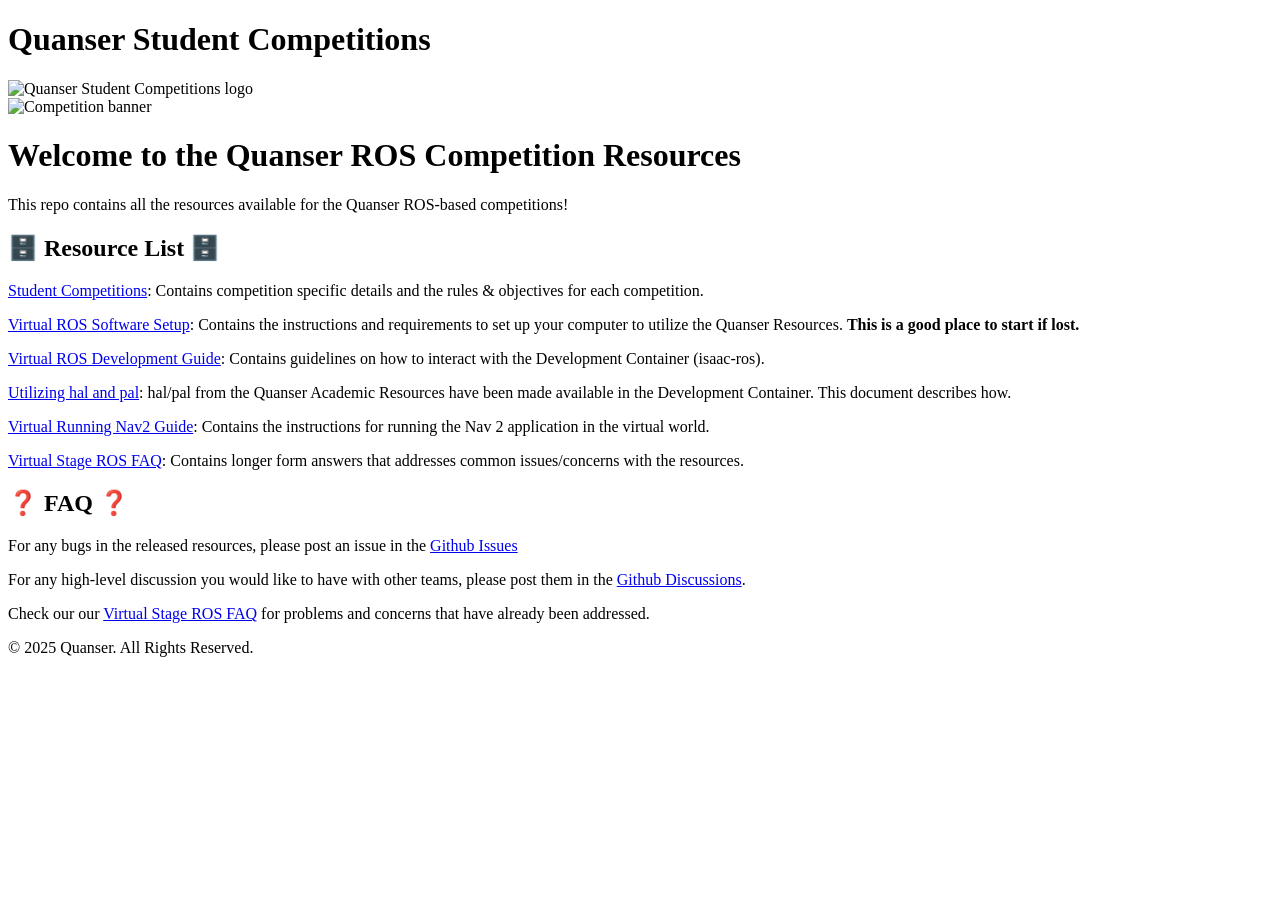
==== index.html @ 64625937 "Update ROS resources from private repo" ====
<!DOCTYPE html>
<html lang="en">
    <head>
        <meta charset="utf-8">
        <title>Welcome to the Quanser ROS Competition Resources</title>
        <meta name="viewport" content="width=device-width, initial-scale=1">
        <meta name="color-scheme" content="light dark">
        <link rel="stylesheet" href="../../pages/assets/style.css">
    </head>
    <body>
        <header class="site-header">
            <div class="header-inner">
                <div class="header-left">
                    
                </div>

                <div class="header-middle">
                    <h1>Quanser Student Competitions</h1>
                </div>

                <div class="header-right">
                    <img src="../../pages/assets/logos/full colour_dark background_tagline.png" alt="Quanser Student Competitions logo" class="site-logo">
                </div>
            </div>
            <div class="header-banner">
                <img src="../../pages/assets/banners/quanser_banner.jpg" alt="Competition banner" class="header-banner-img">
            </div>
        </header>

        <main class="content">
            <h1 id="welcome-to-the-quanser-ros-competition-resources">Welcome to the Quanser ROS Competition Resources</h1>
<p>This repo contains all the resources available for the Quanser ROS-based competitions!</p>
<h2 id="resource-list">🗄️ Resource List 🗄️</h2>
<p><a href="https://quanser.github.io/student-competitions/">Student Competitions</a>: Contains competition specific details and the rules &amp; objectives for each competition.</p>
<p><a href="./Virtual_ROS_Resources/Virtual_ROS_Software_Setup.html">Virtual ROS Software Setup</a>: Contains the instructions and requirements to set up your computer to utilize the Quanser Resources. <strong>This is a good place to start if lost.</strong></p>
<p><a href="./Virtual_ROS_Resources/Virtual_ROS_Development_Guide.html">Virtual ROS Development Guide</a>: Contains guidelines on how to interact with the Development Container (isaac-ros).</p>
<p><a href="./Virtual_ROS_Resources/Utilizing_hal_and_pal.html">Utilizing hal and pal</a>: hal/pal from the Quanser Academic Resources have been made available in the Development Container. This document describes how.</p>
<p><a href="./Virtual_ROS_Resources/Virtual_Running_Nav2_Guide.html">Virtual Running Nav2 Guide</a>: Contains the instructions for running the Nav 2 application in the virtual world.</p>
<p><a href="./Virtual_ROS_Resources/Virtual_Stage_ROS_FAQ.html">Virtual Stage ROS FAQ</a>: Contains longer form answers that addresses common issues/concerns with the resources.</p>
<h2 id="faq">❓ FAQ ❓</h2>
<p>For any bugs in the released resources, please post an issue in the <a href="https://github.com/quanser/student-competition-resources-ros/issues">Github Issues</a></p>
<p>For any high-level discussion you would like to have with other teams, please post them in the <a href="https://github.com/quanser/student-competition-resources-ros/discussions">Github Discussions</a>.</p>
<p>Check our our <a href="./Virtual_ROS_Resources/Virtual_Stage_ROS_FAQ.html">Virtual Stage ROS FAQ</a> for problems and concerns that have already been addressed.</p>
        </main>

        <footer class="site-footer">
            <p>&copy; 2025 Quanser. All Rights Reserved. </p>
        </footer>
    </body>
</html>
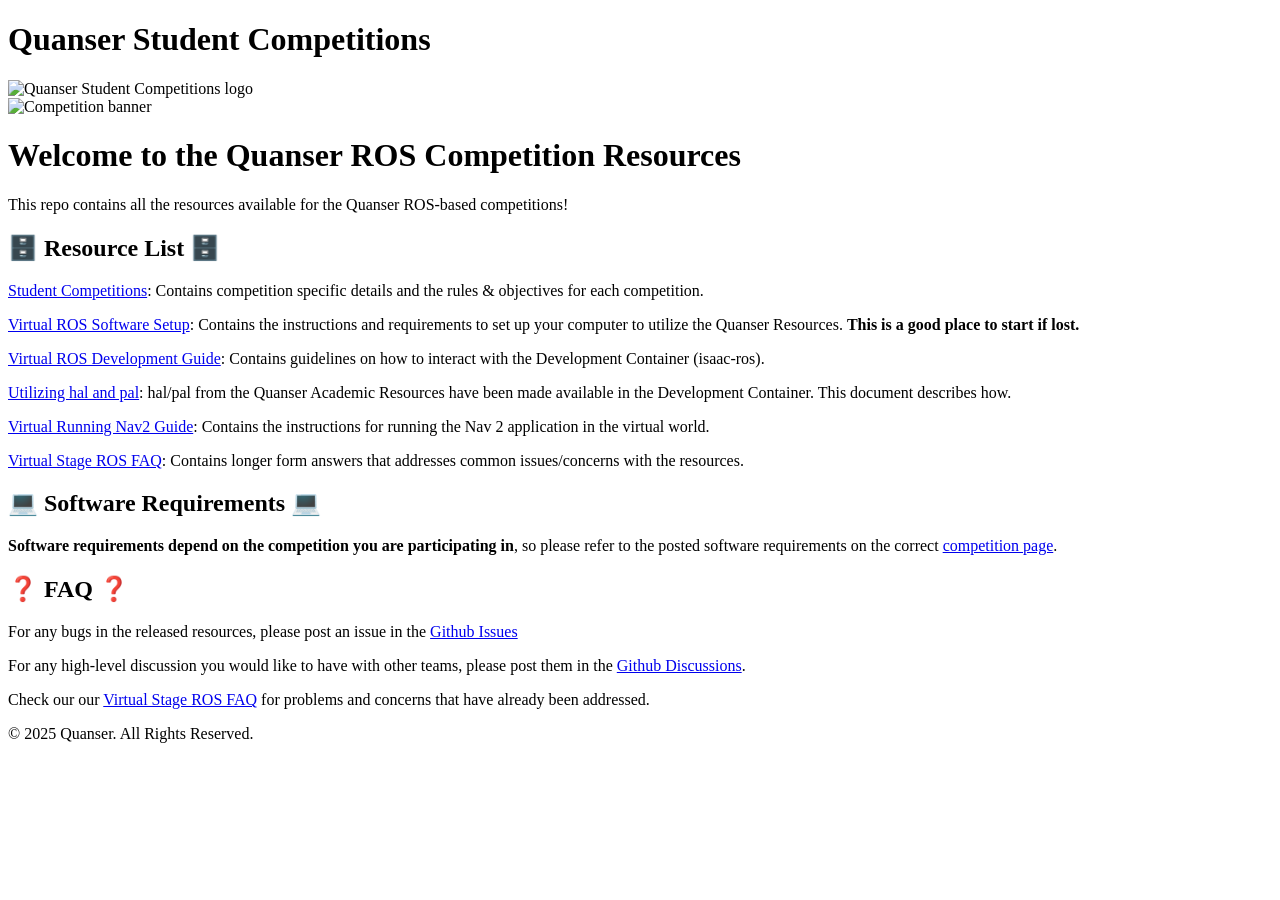
==== commit 84c4dbdc: "Update ROS resources from private repo" ====
--- a/index.html
+++ b/index.html
@@ -37,6 +37,8 @@
 <p><a href="./Virtual_ROS_Resources/Utilizing_hal_and_pal.html">Utilizing hal and pal</a>: hal/pal from the Quanser Academic Resources have been made available in the Development Container. This document describes how.</p>
 <p><a href="./Virtual_ROS_Resources/Virtual_Running_Nav2_Guide.html">Virtual Running Nav2 Guide</a>: Contains the instructions for running the Nav 2 application in the virtual world.</p>
 <p><a href="./Virtual_ROS_Resources/Virtual_Stage_ROS_FAQ.html">Virtual Stage ROS FAQ</a>: Contains longer form answers that addresses common issues/concerns with the resources.</p>
+<h2 id="software-requirements">💻 Software Requirements 💻</h2>
+<p><strong>Software requirements depend on the competition you are participating in</strong>, so please refer to the posted software requirements on the correct <a href="https://quanser.github.io/student-competitions/">competition page</a>.</p>
 <h2 id="faq">❓ FAQ ❓</h2>
 <p>For any bugs in the released resources, please post an issue in the <a href="https://github.com/quanser/student-competition-resources-ros/issues">Github Issues</a></p>
 <p>For any high-level discussion you would like to have with other teams, please post them in the <a href="https://github.com/quanser/student-competition-resources-ros/discussions">Github Discussions</a>.</p>
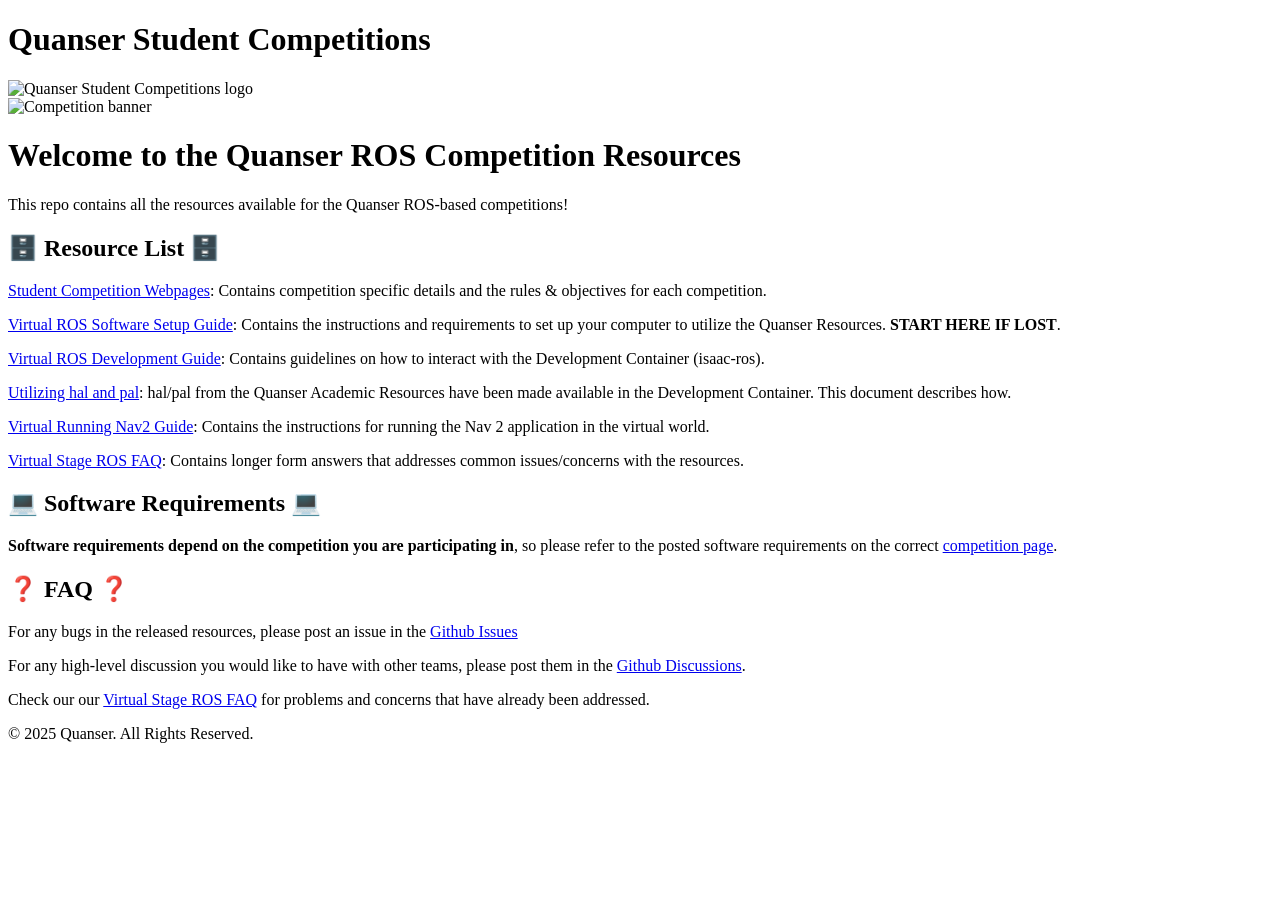
==== commit 2ff9c12a: "Update ROS resources from private repo" ====
--- a/index.html
+++ b/index.html
@@ -31,8 +31,8 @@
             <h1 id="welcome-to-the-quanser-ros-competition-resources">Welcome to the Quanser ROS Competition Resources</h1>
 <p>This repo contains all the resources available for the Quanser ROS-based competitions!</p>
 <h2 id="resource-list">🗄️ Resource List 🗄️</h2>
-<p><a href="https://quanser.github.io/student-competitions/">Student Competitions</a>: Contains competition specific details and the rules &amp; objectives for each competition.</p>
-<p><a href="./Virtual_ROS_Resources/Virtual_ROS_Software_Setup.html">Virtual ROS Software Setup</a>: Contains the instructions and requirements to set up your computer to utilize the Quanser Resources. <strong>This is a good place to start if lost.</strong></p>
+<p><a href="https://quanser.github.io/student-competitions/">Student Competition Webpages</a>: Contains competition specific details and the rules &amp; objectives for each competition.</p>
+<p><a href="./Virtual_ROS_Resources/Virtual_ROS_Software_Setup.html">Virtual ROS Software Setup Guide</a>: Contains the instructions and requirements to set up your computer to utilize the Quanser Resources. <strong>START HERE IF LOST</strong>.</p>
 <p><a href="./Virtual_ROS_Resources/Virtual_ROS_Development_Guide.html">Virtual ROS Development Guide</a>: Contains guidelines on how to interact with the Development Container (isaac-ros).</p>
 <p><a href="./Virtual_ROS_Resources/Utilizing_hal_and_pal.html">Utilizing hal and pal</a>: hal/pal from the Quanser Academic Resources have been made available in the Development Container. This document describes how.</p>
 <p><a href="./Virtual_ROS_Resources/Virtual_Running_Nav2_Guide.html">Virtual Running Nav2 Guide</a>: Contains the instructions for running the Nav 2 application in the virtual world.</p>
